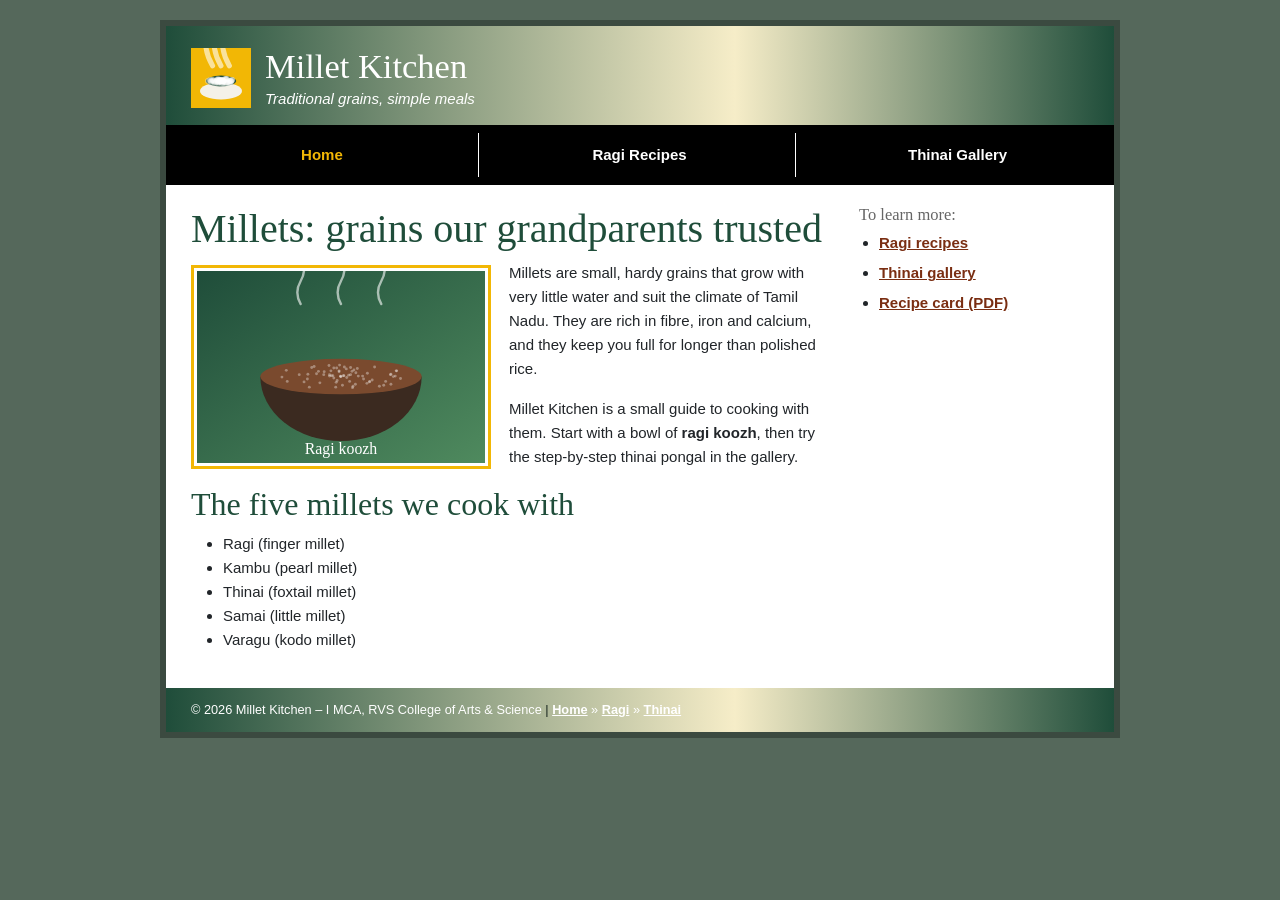
==== index.html @ 2c28ccec "Add files via upload" ====
<!DOCTYPE html>
<html lang="en">

<head>
  <meta charset="utf-8">
  <meta name="viewport" content="width=device-width, initial-scale=1">
  <title>Home | Millet Kitchen</title>
  <link rel="stylesheet" href="styles/normalize.css">
  <link href="https://cdn.jsdelivr.net/npm/bootstrap@5.3.3/dist/css/bootstrap.min.css" rel="stylesheet">
  <link rel="stylesheet" href="styles/main.css">
</head>

<body>
  <div id="page">
    <header class="clearfix">
      <img src="images/logo.svg" alt="Millet Kitchen logo" width="60" height="60">
      <h1>Millet Kitchen</h1>
      <p>Traditional grains, simple meals</p>
    </header>
    <nav>
      <input type="checkbox" id="menu-toggle">
      <label for="menu-toggle" class="menu-btn">MENU &#9776;</label>
      <ul class="navbar">
        <li ><a href="index.html" class="current">Home</a></li>
        <li><a href="ragi.html">Ragi Recipes</a></li>
        <li><a href="thinai.html">Thinai Gallery</a></li>
      </ul>
    </nav>
    <div id="main" class="clearfix right-aside">
      <section>
        <h1>Millets: grains our grandparents trusted</h1>
        <img class="float-left" src="images/ragi-bowl.svg" alt="A bowl of ragi koozh" width="300" height="200">
        <p>Millets are small, hardy grains that grow with very little water and suit the climate of Tamil Nadu. They are
          rich in fibre, iron and calcium, and they keep you full for longer than polished rice.</p>
        <p>Millet Kitchen is a small guide to cooking with them. Start with a bowl of <strong>ragi koozh</strong>, then
          try the step-by-step thinai pongal in the gallery.</p>
        <h2>The five millets we cook with</h2>
        <ul>
          <li>Ragi (finger millet)</li>
          <li>Kambu (pearl millet)</li>
          <li>Thinai (foxtail millet)</li>
          <li>Samai (little millet)</li>
          <li>Varagu (kodo millet)</li>
        </ul>
      </section>
      <aside>
        <h2>To learn more:</h2>
        <ul>
          <li><a href="ragi.html">Ragi recipes</a></li>
          <li><a href="thinai.html">Thinai gallery</a></li>
          <li><a href="media/thinai-pongal-card.pdf">Recipe card (PDF)</a></li>
        </ul>
      </aside>
    </div>
    <footer>
      &copy; 2026 Millet Kitchen &ndash; I MCA, RVS College of Arts &amp; Science <span>|</span>
      <a href="index.html">Home</a> &raquo; <a href="ragi.html">Ragi</a> &raquo; <a href="thinai.html">Thinai</a>
    </footer>
  </div>
</body>

</html>
---- styles/main.css ----
body {
  background: #55685b;
  font-family: Verdana, Geneva, sans-serif;
  font-size: 15px;
  line-height: 1.6;
}

img {
  max-width: 100%;
  height: auto;
}

a {
  color: #7a2e12;
  font-weight: bold;
}

a:hover,
a:focus {
  color: #1f4d3a;
}

#page {
  box-sizing: border-box;
  width: 100%;
  max-width: 960px;
  margin: 20px auto;
  background: white;
  border: 6px solid #3b4a40;
}

header {
  background: linear-gradient(to right, #1f4d3a 0, #f6edc8 60%, #1f4d3a 100%);
  padding: 20px 25px 14px;
}

header img {
  float: left;
  margin: 2px 14px 0 0;
}

header h1 {
  font-family: "Bricolage Grotesque", Georgia, serif;
  font-size: 2.3em;
  margin: 0;
  color: #fff;
}

header p {
  margin: 0;
  color: #fff;
  font-style: italic;
}

nav {
  background: #000;
}

nav ul {
  list-style: none;
  margin: 0;
  padding: 0;
}

nav li {
  width: 33%;
  border-right: 1px solid #fff;
}

nav li:last-child {
  border-right: none;
}

nav a {
  display: block;
  padding: 10px 0;
  text-align: center;
  color: #fff;
  text-decoration: none;
}

nav a:hover,
nav a.current {
  color: #f2b705;
}

#menu-toggle,
.menu-btn {
  display: none;
}

#main {
  padding: 20px 25px;
}

h1,
h2 {
  font-family: "Bricolage Grotesque", Georgia, serif;
  color: #1f4d3a;
}

section h1 {
  margin-top: 0;
}

aside h2 {
  font-size: 1.1em;
  color: #666;
  margin: 0 0 6px;
}

aside ul {
  margin: 0 0 20px;
  padding-left: 20px;
}

aside li {
  margin-bottom: 6px;
}

figcaption {
  font-weight: bold;
  font-size: .85em;
  border-bottom: 2px solid #1f4d3a;
  padding: 4px 0;
}

.left-aside aside {
  float: left;
  width: 230px;
}

.left-aside section {
  float: right;
  width: 640px;
}

.two-col {
  column-count: 2;
  column-gap: 24px;
}

.two-col h2 {
  margin-top: 0;
  font-size: 1.2em;
}

footer {
  clear: both;
  background: linear-gradient(to right, #1f4d3a 0, #f6edc8 60%, #1f4d3a 100%);
  color: #fff;
  padding: 12px 25px;
  font-size: .85em;
}

footer a {
  color: #fff;
}

footer span {
  color: #16251d;
}

@media screen and (max-width:1000px) {
  #page {
    width: 100%;
    margin: 0 auto;
    border-width: 0;
  }
}

@media screen and (max-width:900px) {
  .left-aside aside,
  .left-aside section {
    float: none;
    width: auto;
  }

  .left-aside aside {
    margin-top: 20px;
  }

  .two-col {
    column-count: 1;
  }
}

@media screen and (max-width:900px) and (orientation:landscape) {
  header {
    padding-top: 12px;
    padding-bottom: 8px;
  }

  #main {
    padding-top: 14px;
    padding-bottom: 14px;
  }

  footer {
    padding-top: 8px;
    padding-bottom: 8px;
  }
}

@media screen and (max-width:600px) {
  .menu-btn {
    display: block;
    text-align: right;
    padding: 10px 14px;
    color: #fff;
    cursor: pointer;
    font-weight: bold;
  }

  nav .navbar {
    display: none;
  }

  #menu-toggle:checked~ul {
    display: block;
  }

  nav li {
    float: none;
    width: auto;
    border-right: none;
    border-top: 1px solid #444;
  }

  header h1 {
    font-size: 1.8em;
  }

  header {
    padding-right: 14px;
    padding-left: 14px;
  }

  #main {
    padding-right: 14px;
    padding-left: 14px;
  }

  footer {
    padding-right: 14px;
    padding-left: 14px;
  }
}

/* index.html */
.right-aside section {
  float: left;
  width: 640px;
}

.right-aside aside {
  float: right;
  width: 230px;
}

.right-aside .float-left {
  float: left;
  margin: 4px 18px 10px 0;
  border: 3px solid #f2b705;
  padding: 3px;
}

@media screen and (max-width:900px) {
  .right-aside section,
  .right-aside aside {
    float: none;
    width: auto;
  }
}

@media screen and (max-width:600px) {
  .right-aside .float-left {
    float: none;
    display: block;
    margin: 4px auto 10px;
  }
}

/* ragi.html */
.thumbs {
  list-style: none;
  padding: 0;
}

.thumbs li {
  margin-bottom: 10px;
  overflow: hidden;
}

.thumbs img {
  float: left;
  margin-right: 10px;
  border: 1px solid #999;
}

.note {
  background: #e6f0e2;
  border-left: 6px solid #f2b705;
  padding: 8px 12px;
  margin: 14px 0;
}

.note.alert {
  border-radius: 4px;
}

/* thinai.html */
.carousel {
  border: 1px solid #ccc;
  padding: 6px;
  margin-bottom: 12px;
}

.carousel input {
  position: absolute;
  
}

.viewport {
  overflow: hidden;
}

.slides {
  display: flex;
  width: 300%;
  transition: transform .5s;
}

.slide {
  width: 33.333%;
  margin: 0;
}

.slide img {  
  width: 100%;
}

#s1:checked~.viewport .slides {
  transform: translateX(0);
}

#s2:checked~.viewport .slides {
  transform: translateX(-33.333%);
}

#s3:checked~.viewport .slides {
  transform: translateX(-66.666%);
}

.dots {
  text-align: center;
  padding-top: 8px;
}

.dots label {
  display: inline-block;
  width: 28px;
  height: 28px;
  line-height: 28px;
  margin: 0 3px;
  border-radius: 50%;
  background: #999;
  color: #fff;
  cursor: pointer;
  font-size: .85em;
}

#s1:checked~.dots label[for=s1],
#s2:checked~.dots label[for=s2],
#s3:checked~.dots label[for=s3] {
  background: #1f4d3a;
}


@media (prefers-reduced-motion:reduce) {
  .slides {
    transition: none;
  }
}
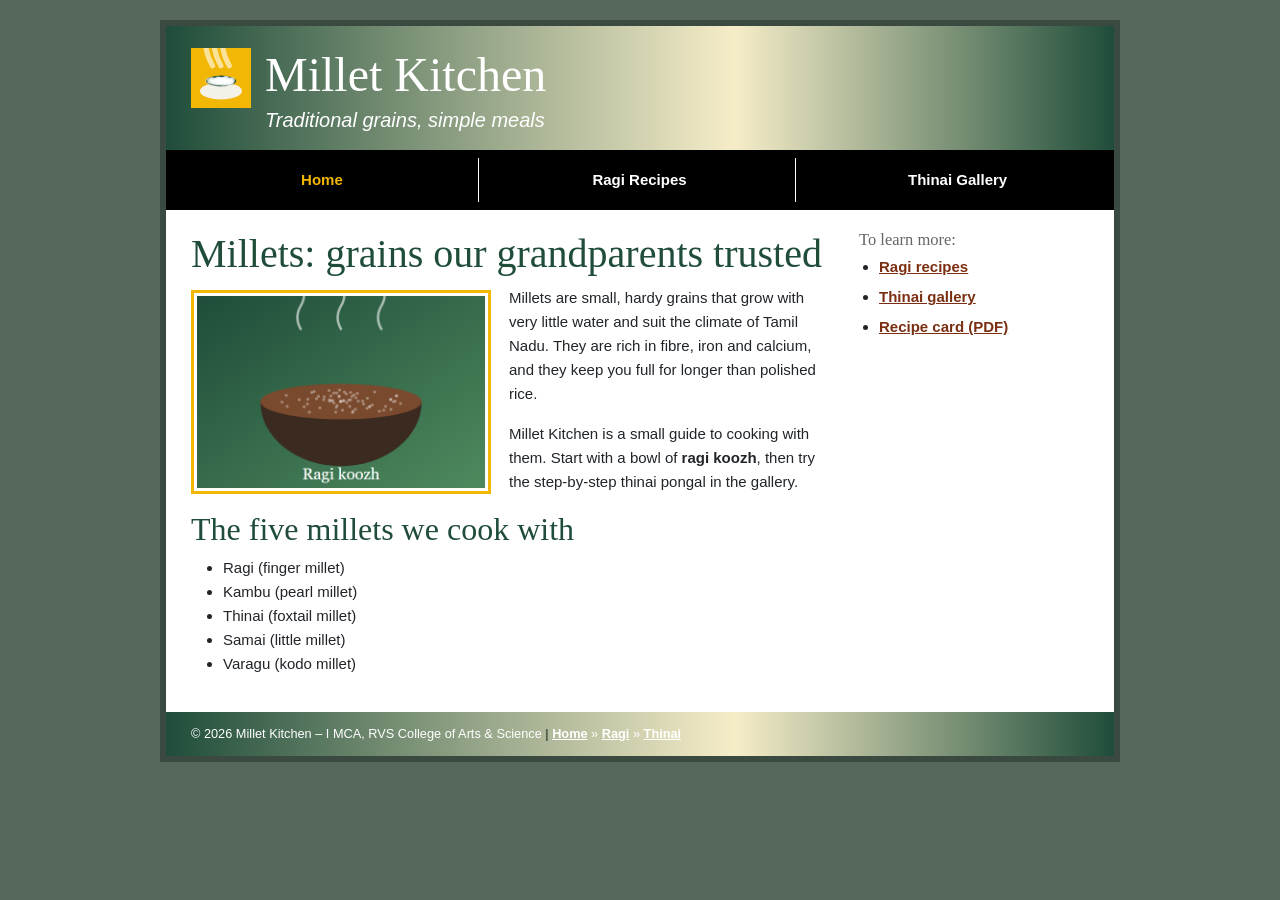
==== commit 924928ca: "Add Millet Kitchen site and PNG assets Co-authored-by: Copilot <223556219+Copilot@users.noreply.gith" ====
--- a/index.html
+++ b/index.html
@@ -8,14 +8,15 @@
   <link rel="stylesheet" href="styles/normalize.css">
   <link href="https://cdn.jsdelivr.net/npm/bootstrap@5.3.3/dist/css/bootstrap.min.css" rel="stylesheet">
   <link rel="stylesheet" href="styles/main.css">
+  <link rel="icon" href="./images/logo.png" type="image/png">
 </head>
 
 <body>
   <div id="page">
     <header class="clearfix">
-      <img src="images/logo.svg" alt="Millet Kitchen logo" width="60" height="60">
-      <h1>Millet Kitchen</h1>
-      <p>Traditional grains, simple meals</p>
+      <img src="images/logo.png" alt="Millet Kitchen logo" width="60" height="60">
+      <h1 class="display-5">Millet Kitchen</h1>
+      <p class="lead">Traditional grains, simple meals</p>
     </header>
     <nav>
       <input type="checkbox" id="menu-toggle">
@@ -29,7 +30,7 @@
     <div id="main" class="clearfix right-aside">
       <section>
         <h1>Millets: grains our grandparents trusted</h1>
-        <img class="float-left" src="images/ragi-bowl.svg" alt="A bowl of ragi koozh" width="300" height="200">
+        <img class="float-left" src="images/ragi-bowl.png" alt="A bowl of ragi koozh" width="300" height="200">
         <p>Millets are small, hardy grains that grow with very little water and suit the climate of Tamil Nadu. They are
           rich in fibre, iron and calcium, and they keep you full for longer than polished rice.</p>
         <p>Millet Kitchen is a small guide to cooking with them. Start with a bowl of <strong>ragi koozh</strong>, then
--- a/styles/main.css
+++ b/styles/main.css
@@ -1,384 +1,457 @@
-body {
-  background: #55685b;
-  font-family: Verdana, Geneva, sans-serif;
-  font-size: 15px;
-  line-height: 1.6;
-}
-
-img {
-  max-width: 100%;
-  height: auto;
-}
-
-a {
-  color: #7a2e12;
-  font-weight: bold;
-}
-
-a:hover,
-a:focus {
-  color: #1f4d3a;
-}
-
-#page {
-  box-sizing: border-box;
-  width: 100%;
-  max-width: 960px;
-  margin: 20px auto;
-  background: white;
-  border: 6px solid #3b4a40;
-}
-
-header {
-  background: linear-gradient(to right, #1f4d3a 0, #f6edc8 60%, #1f4d3a 100%);
-  padding: 20px 25px 14px;
-}
-
-header img {
-  float: left;
-  margin: 2px 14px 0 0;
-}
-
-header h1 {
-  font-family: "Bricolage Grotesque", Georgia, serif;
-  font-size: 2.3em;
-  margin: 0;
-  color: #fff;
-}
-
-header p {
-  margin: 0;
-  color: #fff;
-  font-style: italic;
-}
-
-nav {
-  background: #000;
-}
-
-nav ul {
-  list-style: none;
-  margin: 0;
-  padding: 0;
-}
-
-nav li {
-  width: 33%;
-  border-right: 1px solid #fff;
-}
-
-nav li:last-child {
-  border-right: none;
-}
-
-nav a {
-  display: block;
-  padding: 10px 0;
-  text-align: center;
-  color: #fff;
-  text-decoration: none;
-}
-
-nav a:hover,
-nav a.current {
-  color: #f2b705;
-}
-
-#menu-toggle,
-.menu-btn {
-  display: none;
-}
-
-#main {
-  padding: 20px 25px;
-}
-
-h1,
-h2 {
-  font-family: "Bricolage Grotesque", Georgia, serif;
-  color: #1f4d3a;
-}
-
-section h1 {
-  margin-top: 0;
-}
-
-aside h2 {
-  font-size: 1.1em;
-  color: #666;
-  margin: 0 0 6px;
-}
-
-aside ul {
-  margin: 0 0 20px;
-  padding-left: 20px;
-}
-
-aside li {
-  margin-bottom: 6px;
-}
-
-figcaption {
-  font-weight: bold;
-  font-size: .85em;
-  border-bottom: 2px solid #1f4d3a;
-  padding: 4px 0;
-}
-
-.left-aside aside {
-  float: left;
-  width: 230px;
-}
-
-.left-aside section {
-  float: right;
-  width: 640px;
-}
-
-.two-col {
-  column-count: 2;
-  column-gap: 24px;
-}
-
-.two-col h2 {
-  margin-top: 0;
-  font-size: 1.2em;
-}
-
-footer {
-  clear: both;
-  background: linear-gradient(to right, #1f4d3a 0, #f6edc8 60%, #1f4d3a 100%);
-  color: #fff;
-  padding: 12px 25px;
-  font-size: .85em;
-}
-
-footer a {
-  color: #fff;
-}
-
-footer span {
-  color: #16251d;
-}
-
-@media screen and (max-width:1000px) {
-  #page {
-    width: 100%;
-    margin: 0 auto;
-    border-width: 0;
-  }
-}
-
-@media screen and (max-width:900px) {
-  .left-aside aside,
-  .left-aside section {
-    float: none;
-    width: auto;
-  }
-
-  .left-aside aside {
-    margin-top: 20px;
-  }
-
-  .two-col {
-    column-count: 1;
-  }
-}
-
-@media screen and (max-width:900px) and (orientation:landscape) {
-  header {
-    padding-top: 12px;
-    padding-bottom: 8px;
-  }
-
-  #main {
-    padding-top: 14px;
-    padding-bottom: 14px;
-  }
-
-  footer {
-    padding-top: 8px;
-    padding-bottom: 8px;
-  }
-}
-
-@media screen and (max-width:600px) {
-  .menu-btn {
-    display: block;
-    text-align: right;
-    padding: 10px 14px;
-    color: #fff;
-    cursor: pointer;
-    font-weight: bold;
-  }
-
-  nav .navbar {
-    display: none;
-  }
-
-  #menu-toggle:checked~ul {
-    display: block;
-  }
-
-  nav li {
-    float: none;
-    width: auto;
-    border-right: none;
-    border-top: 1px solid #444;
-  }
-
-  header h1 {
-    font-size: 1.8em;
-  }
-
-  header {
-    padding-right: 14px;
-    padding-left: 14px;
-  }
-
-  #main {
-    padding-right: 14px;
-    padding-left: 14px;
-  }
-
-  footer {
-    padding-right: 14px;
-    padding-left: 14px;
-  }
-}
-
-/* index.html */
-.right-aside section {
-  float: left;
-  width: 640px;
-}
-
-.right-aside aside {
-  float: right;
-  width: 230px;
-}
-
-.right-aside .float-left {
-  float: left;
-  margin: 4px 18px 10px 0;
-  border: 3px solid #f2b705;
-  padding: 3px;
-}
-
-@media screen and (max-width:900px) {
-  .right-aside section,
-  .right-aside aside {
-    float: none;
-    width: auto;
-  }
-}
-
-@media screen and (max-width:600px) {
-  .right-aside .float-left {
-    float: none;
-    display: block;
-    margin: 4px auto 10px;
-  }
-}
-
-/* ragi.html */
-.thumbs {
-  list-style: none;
-  padding: 0;
-}
-
-.thumbs li {
-  margin-bottom: 10px;
-  overflow: hidden;
-}
-
-.thumbs img {
-  float: left;
-  margin-right: 10px;
-  border: 1px solid #999;
-}
-
-.note {
-  background: #e6f0e2;
-  border-left: 6px solid #f2b705;
-  padding: 8px 12px;
-  margin: 14px 0;
-}
-
-.note.alert {
-  border-radius: 4px;
-}
-
-/* thinai.html */
-.carousel {
-  border: 1px solid #ccc;
-  padding: 6px;
-  margin-bottom: 12px;
-}
-
-.carousel input {
-  position: absolute;
-  
-}
-
-.viewport {
-  overflow: hidden;
-}
-
-.slides {
-  display: flex;
-  width: 300%;
-  transition: transform .5s;
-}
-
-.slide {
-  width: 33.333%;
-  margin: 0;
-}
-
-.slide img {  
-  width: 100%;
-}
-
-#s1:checked~.viewport .slides {
-  transform: translateX(0);
-}
-
-#s2:checked~.viewport .slides {
-  transform: translateX(-33.333%);
-}
-
-#s3:checked~.viewport .slides {
-  transform: translateX(-66.666%);
-}
-
-.dots {
-  text-align: center;
-  padding-top: 8px;
-}
-
-.dots label {
-  display: inline-block;
-  width: 28px;
-  height: 28px;
-  line-height: 28px;
-  margin: 0 3px;
-  border-radius: 50%;
-  background: #999;
-  color: #fff;
-  cursor: pointer;
-  font-size: .85em;
-}
-
-#s1:checked~.dots label[for=s1],
-#s2:checked~.dots label[for=s2],
-#s3:checked~.dots label[for=s3] {
-  background: #1f4d3a;
-}
-
-
-@media (prefers-reduced-motion:reduce) {
-  .slides {
-    transition: none;
-  }
-}
+body {
+  background: #55685b;
+  font-family: Verdana, Geneva, sans-serif;
+  font-size: 15px;
+  line-height: 1.6;
+}
+
+img {
+  max-width: 100%;
+  height: auto;
+}
+
+a {
+  color: #7a2e12;
+  font-weight: bold;
+}
+
+a:hover,
+a:focus {
+  color: #1f4d3a;
+}
+
+#page {
+  box-sizing: border-box;
+  width: 100%;
+  max-width: 960px;
+  margin: 20px auto;
+  background: white;
+  border: 6px solid #3b4a40;
+}
+
+header {
+  background: linear-gradient(to right, #1f4d3a 0, #f6edc8 60%, #1f4d3a 100%);
+  padding: 20px 25px 14px;
+}
+
+header img {
+  float: left;
+  margin: 2px 14px 0 0;
+}
+
+header h1 {
+  font-family: "Bricolage Grotesque", Georgia, serif;
+  font-size: 2.3em;
+  margin: 0;
+  color: #fff;
+}
+
+header p {
+  margin: 0;
+  color: #fff;
+  font-style: italic;
+}
+
+nav {
+  background: #000;
+}
+
+nav ul {
+  list-style: none;
+  margin: 0;
+  padding: 0;
+}
+
+nav li {
+  width: 33%;
+  border-right: 1px solid #fff;
+}
+
+nav li:last-child {
+  border-right: none;
+}
+
+nav a {
+  display: block;
+  padding: 10px 0;
+  text-align: center;
+  color: #fff;
+  text-decoration: none;
+}
+
+nav a:hover,
+nav a.current {
+  color: #f2b705;
+}
+
+#menu-toggle,
+.menu-btn {
+  display: none;
+}
+
+#main {
+  padding: 20px 25px;
+}
+
+h1,
+h2 {
+  font-family: "Bricolage Grotesque", Georgia, serif;
+  color: #1f4d3a;
+}
+
+section h1 {
+  margin-top: 0;
+}
+
+aside h2 {
+  font-size: 1.1em;
+  color: #666;
+  margin: 0 0 6px;
+}
+
+aside ul {
+  margin: 0 0 20px;
+  padding-left: 20px;
+}
+
+aside li {
+  margin-bottom: 6px;
+}
+
+figcaption {
+  font-weight: bold;
+  font-size: .85em;
+  border-bottom: 2px solid #1f4d3a;
+  padding: 4px 0;
+}
+
+.left-aside aside {
+  float: left;
+  width: 230px;
+}
+
+.left-aside section {
+  float: right;
+  width: 640px;
+}
+
+.two-col {
+  column-count: 2;
+  column-gap: 24px;
+}
+
+.two-col h2 {
+  margin-top: 0;
+  font-size: 1.2em;
+}
+
+footer {
+  clear: both;
+  background: linear-gradient(to right, #1f4d3a 0, #f6edc8 60%, #1f4d3a 100%);
+  color: #fff;
+  padding: 12px 25px;
+  font-size: .85em;
+}
+
+footer a {
+  color: #fff;
+}
+
+footer span {
+  color: #16251d;
+}
+
+@media screen and (max-width:1000px) {
+  #page {
+    width: 100%;
+    margin: 0 auto;
+    border-width: 0;
+  }
+}
+
+@media screen and (max-width:900px) {
+  .left-aside aside,
+  .left-aside section {
+    float: none;
+    width: auto;
+  }
+
+  .dish-content {
+    grid-template-columns: 1fr;
+  }
+
+  .left-aside aside {
+    margin-top: 20px;
+  }
+
+  .two-col {
+    column-count: 1;
+  }
+}
+
+@media screen and (max-width:900px) and (orientation:landscape) {
+  header {
+    padding-top: 12px;
+    padding-bottom: 8px;
+  }
+
+  #main {
+    padding-top: 14px;
+    padding-bottom: 14px;
+  }
+
+  footer {
+    padding-top: 8px;
+    padding-bottom: 8px;
+  }
+}
+
+@media screen and (max-width:600px) {
+  .menu-btn {
+    display: block;
+    text-align: right;
+    padding: 10px 14px;
+    color: #fff;
+    cursor: pointer;
+    font-weight: bold;
+  }
+
+  nav .navbar {
+    display: none;
+  }
+
+  #menu-toggle:checked~ul {
+    display: block;
+  }
+
+  nav li {
+    float: none;
+    width: auto;
+    border-right: none;
+    border-top: 1px solid #444;
+  }
+
+  header h1 {
+    font-size: 1.8em;
+  }
+
+  header {
+    padding-right: 14px;
+    padding-left: 14px;
+  }
+
+  #main {
+    padding-right: 14px;
+    padding-left: 14px;
+  }
+
+  footer {
+    padding-right: 14px;
+    padding-left: 14px;
+  }
+}
+
+/* index.html */
+.right-aside section {
+  float: left;
+  width: 640px;
+}
+
+.right-aside aside {
+  float: right;
+  width: 230px;
+}
+
+.right-aside .float-left {
+  float: left;
+  margin: 4px 18px 10px 0;
+  border: 3px solid #f2b705;
+  padding: 3px;
+}
+
+@media screen and (max-width:900px) {
+  .right-aside section,
+  .right-aside aside {
+    float: none;
+    width: auto;
+  }
+}
+
+@media screen and (max-width:600px) {
+  .right-aside .float-left {
+    float: none;
+    display: block;
+    margin: 4px auto 10px;
+  }
+}
+
+/* ragi.html */
+.thumbs {
+  list-style: none;
+  padding: 0;
+}
+
+.thumbs li {
+  margin-bottom: 10px;
+  overflow: hidden;
+}
+
+.thumbs img {
+  float: left;
+  margin-right: 10px;
+  border: 1px solid #999;
+}
+
+.thumbs label {
+  display: block;
+  min-height: 45px;
+  color: #7a2e12;
+  cursor: pointer;
+  font-weight: bold;
+}
+
+.thumbs label:hover {
+  color: #1f4d3a;
+}
+
+.dish-selector {
+  position: absolute;
+  width: 1px;
+  height: 1px;
+  padding: 0;
+  margin: -1px;
+  overflow: hidden;
+  clip: rect(0, 0, 0, 0);
+  white-space: nowrap;
+  border: 0;
+}
+
+#dish-koozh:focus-visible ~ aside label[for="dish-koozh"],
+#dish-adai:focus-visible ~ aside label[for="dish-adai"],
+#dish-mudde:focus-visible ~ aside label[for="dish-mudde"] {
+  outline: 2px solid #1f4d3a;
+  outline-offset: 3px;
+}
+
+#dish-koozh:checked ~ aside label[for="dish-koozh"],
+#dish-adai:checked ~ aside label[for="dish-adai"],
+#dish-mudde:checked ~ aside label[for="dish-mudde"] {
+  color: #1f4d3a;
+}
+
+.dish-content {
+  display: none;
+  grid-template-columns: minmax(0, 1fr) minmax(0, 1fr);
+  gap: 24px;
+}
+
+#dish-koozh:checked ~ section .dish-koozh,
+#dish-adai:checked ~ section .dish-adai,
+#dish-mudde:checked ~ section .dish-mudde {
+  display: grid;
+}
+
+.dish-content figure {
+  margin: 0;
+}
+
+.dish-image {
+  display: block;
+  width: 100%;
+  border: 3px solid #f2b705;
+}
+
+.dish-content h2,
+.dish-content h3 {
+  margin-top: 0;
+}
+
+.dish-content h3 {
+  color: #1f4d3a;
+  font-size: 1.05em;
+}
+
+.note {
+  background: #e6f0e2;
+  border-left: 6px solid #f2b705;
+  padding: 8px 12px;
+  margin: 14px 0;
+}
+
+.note.alert {
+  border-radius: 4px;
+}
+
+/* thinai.html */
+.carousel {
+  border: 1px solid #ccc;
+  padding: 6px;
+  margin-bottom: 12px;
+}
+
+.carousel input {
+  position: absolute;
+  
+}
+
+.viewport {
+  overflow: hidden;
+}
+
+.slides {
+  display: flex;
+  width: 300%;
+  transition: transform .5s;
+}
+
+.slide {
+  width: 33.333%;
+  margin: 0;
+}
+
+.slide img {  
+  width: 100%;
+}
+
+#s1:checked~.viewport .slides {
+  transform: translateX(0);
+}
+
+#s2:checked~.viewport .slides {
+  transform: translateX(-33.333%);
+}
+
+#s3:checked~.viewport .slides {
+  transform: translateX(-66.666%);
+}
+
+.dots {
+  text-align: center;
+  padding-top: 8px;
+}
+
+.dots label {
+  display: inline-block;
+  width: 28px;
+  height: 28px;
+  line-height: 28px;
+  margin: 0 3px;
+  border-radius: 50%;
+  background: #999;
+  color: #fff;
+  cursor: pointer;
+  font-size: .85em;
+}
+
+#s1:checked~.dots label[for=s1],
+#s2:checked~.dots label[for=s2],
+#s3:checked~.dots label[for=s3] {
+  background: #1f4d3a;
+}
+
+
+@media (prefers-reduced-motion:reduce) {
+  .slides {
+    transition: none;
+  }
+}
